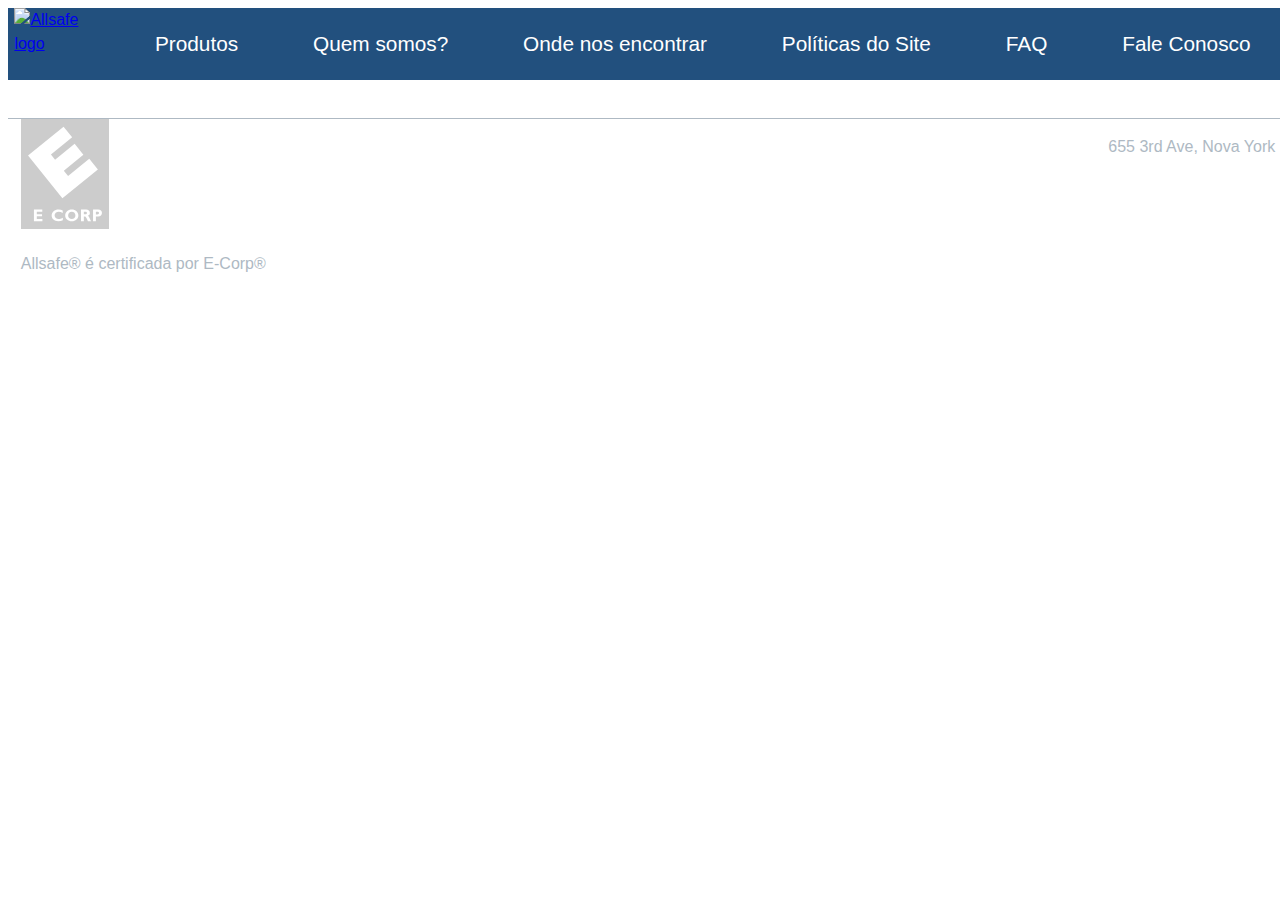
==== AllSafe/contato.html @ 62506f4c "Nav optimizations and footer added" ====
<!DOCTYPE html>
<html lang="pt-BR">

<head>
  <meta charset="UTF-8">
  <meta name="viewport" content="width=device-width, initial-scale=1.0">
  <link rel="stylesheet" href="../reset.css">
  <link rel="stylesheet" href="allsafestyle.css">
  <title>Allsafe - Cybersecurity</title>
</head>

<body>
  <header>
    <a href="home.html" id="topLogo">
      <img src="../images/Allsafe-logo-alt.svg" alt="Allsafe logo">
    </a>
    <nav id="refList">
      <div>
        <a href="produtos.html">Produtos</a>
      </div>
      <div>
        <a href="quemsomos.html">Quem somos?</a>
      </div>
      <div>
        <a href="local.html">Onde nos encontrar</a>
      </div>
      <div>
        <a href="politicas.html">Políticas do Site</a>
      </div>
      <div>
        <a href="faq.html">FAQ</a>
      </div>
      <div>
        <a href="contato.html">Fale Conosco</a>
      </div>
    </nav>
  </header>
  <div id="spacing"></div>
  <main>
  </main>
  <footer>
    <div>
      <img src="../images/e-corp-check.svg" style="filter: opacity(20%); height: 110px;">
      <p>Allsafe® é certificada por E-Corp®</p>
    </div>
    <div>
      <p>655 3rd Ave, Nova York</p>
    </div>
  </footer>
</body>

</html>
---- AllSafe/allsafestyle.css ----
* {
  --main: #22507E;
  --sec: #1A4B7B;
  --bg: #FFFFFF;
  --ter: #AEB9C3;
  box-sizing: border-box;
}

html, body {
  height: 100%;
  width: 100%;
  font-family: 'Open Sans', 'Helvetica Neue', sans-serif;
  line-height: 1.5rem;
  background-color: var(--bg);
}

header {
  background-color: var(--main);
  width: 100%;
}

#topLogo img {
  width: 223px;
}

#refList {
  height: 100%;
  font-size: 1.3em;
  font-weight: 500;
  display: flex;
  justify-content: space-around;
}

#refList div {
  height: 100%;
  width: fit-content;
  display: flex;
  padding-left: 0.5vw;
  padding-right: 0.5vw;
}

#refList div:hover {
  transition: background-color 0.2s;
  background-color: var(--sec);
}

#refList div a {
  align-self: center;
  text-decoration: none;
  text-align: center;
  color: var(--bg);
  transition: background-color 0.2s;
}

h1 {
  font-size: 2rem;
  color: var(--main);
}

main p {
  text-align: justify;
  text-indent: 2rem;
}

footer {
  color: var(--ter);
  display: flex;
  justify-content: space-between;
  padding-left: 1%;
  padding-right: 1%;
  border-top: 1px solid var(--ter);
}

@media screen and (min-width:811px) {
  header {
    height: 8%;
    position: fixed;
    display: flex;
    justify-content: space-between;
  }
  #topLogo {
    margin-right: 1vw;
    margin-left: 0.5vw;
  }
  header a img {
    height: 100%;
  }
  header nav {
    width: 100%;
  }
  #spacing {
    height: 8%;
  }
  main {
    width: 80%;
    margin-top: 3%;
    margin-bottom: 3%;
    margin-left: auto;
    margin-right: auto;
  }
}

@media screen and (max-width: 810px) {
  header {
    height: 20%;
    display: flex;
    flex-direction: column;
    justify-content: center;
  }
  #topLogo {
    height: 40%;
    margin-left: auto;
    margin-right: auto;
    margin-top: 1vh;
  }
  header a img {
    height: 100%;
  }
  header nav {
    height: 60%;
  }
  main {
    margin-top: 3%;
  }
}

@media screen and (max-width: 510px) {
  header {
    height: max-content;
  }
  #topLogo {
    height: 10vh;
    max-width: 100%;
  }
  #refList {
    display: inline-block;
    text-align: center;
  }
  #refList div {
    display: inline-flex;
    height: 8vh;
  }
}
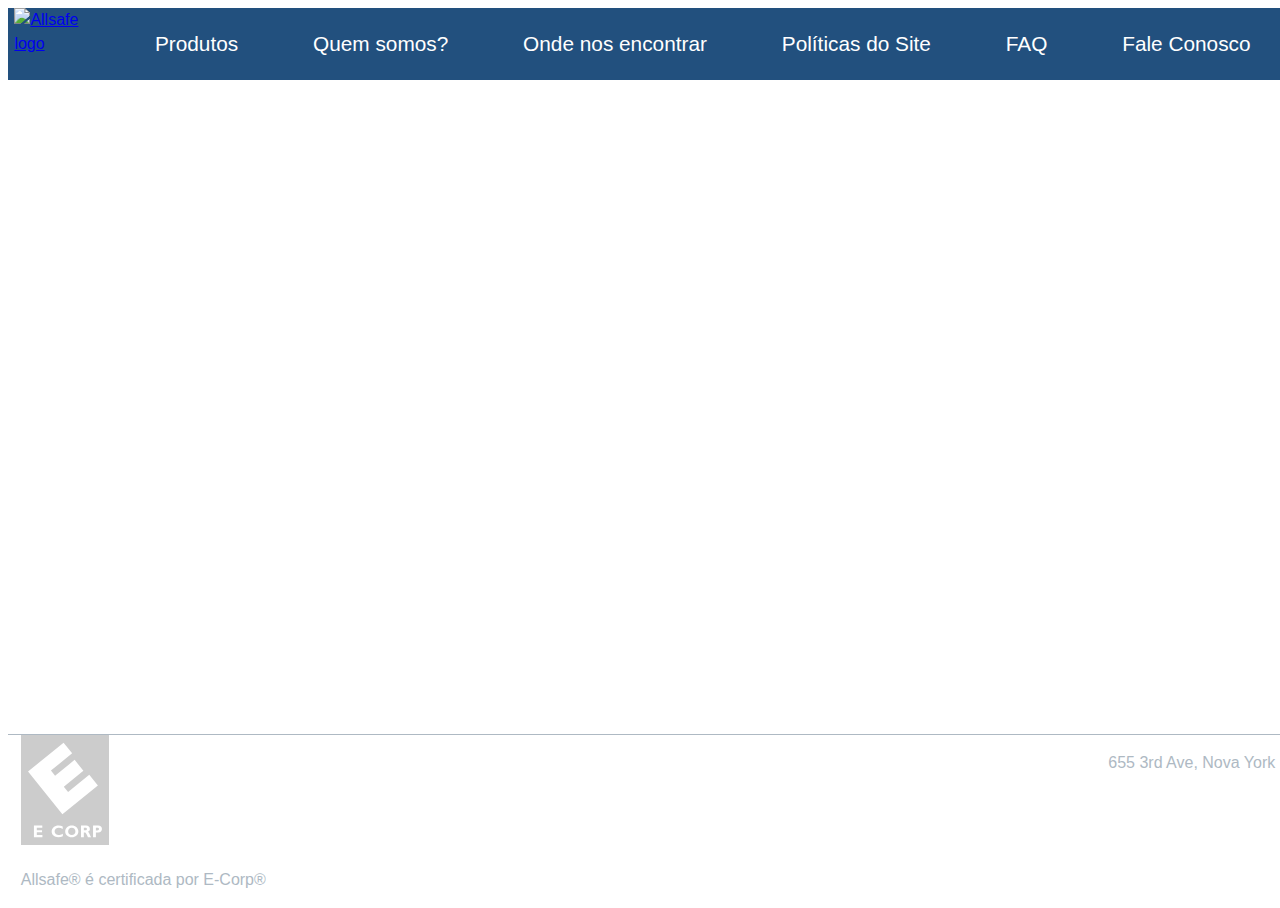
==== commit c7533dde: "Changed Footer" ====
--- a/AllSafe/contato.html
+++ b/AllSafe/contato.html
@@ -40,7 +40,7 @@
   </main>
   <footer>
     <div>
-      <img src="../images/e-corp-check.svg" style="filter: opacity(20%); height: 110px;">
+      <img src="../images/e-corp-check.svg" style="filter: opacity(20%); height: 110px; max-height: 15vh;">
       <p>Allsafe® é certificada por E-Corp®</p>
     </div>
     <div>
--- a/AllSafe/allsafestyle.css
+++ b/AllSafe/allsafestyle.css
@@ -12,6 +12,12 @@
   font-family: 'Open Sans', 'Helvetica Neue', sans-serif;
   line-height: 1.5rem;
   background-color: var(--bg);
+}
+
+body {
+  display: flex;
+  flex-direction: column;
+  justify-content: space-between;
 }
 
 header {
@@ -69,6 +75,7 @@
   padding-left: 1%;
   padding-right: 1%;
   border-top: 1px solid var(--ter);
+  width: 100%;
 }
 
 @media screen and (min-width:811px) {
@@ -92,7 +99,7 @@
     height: 8%;
   }
   main {
-    width: 80%;
+    width: 80vw;
     margin-top: 3%;
     margin-bottom: 3%;
     margin-left: auto;
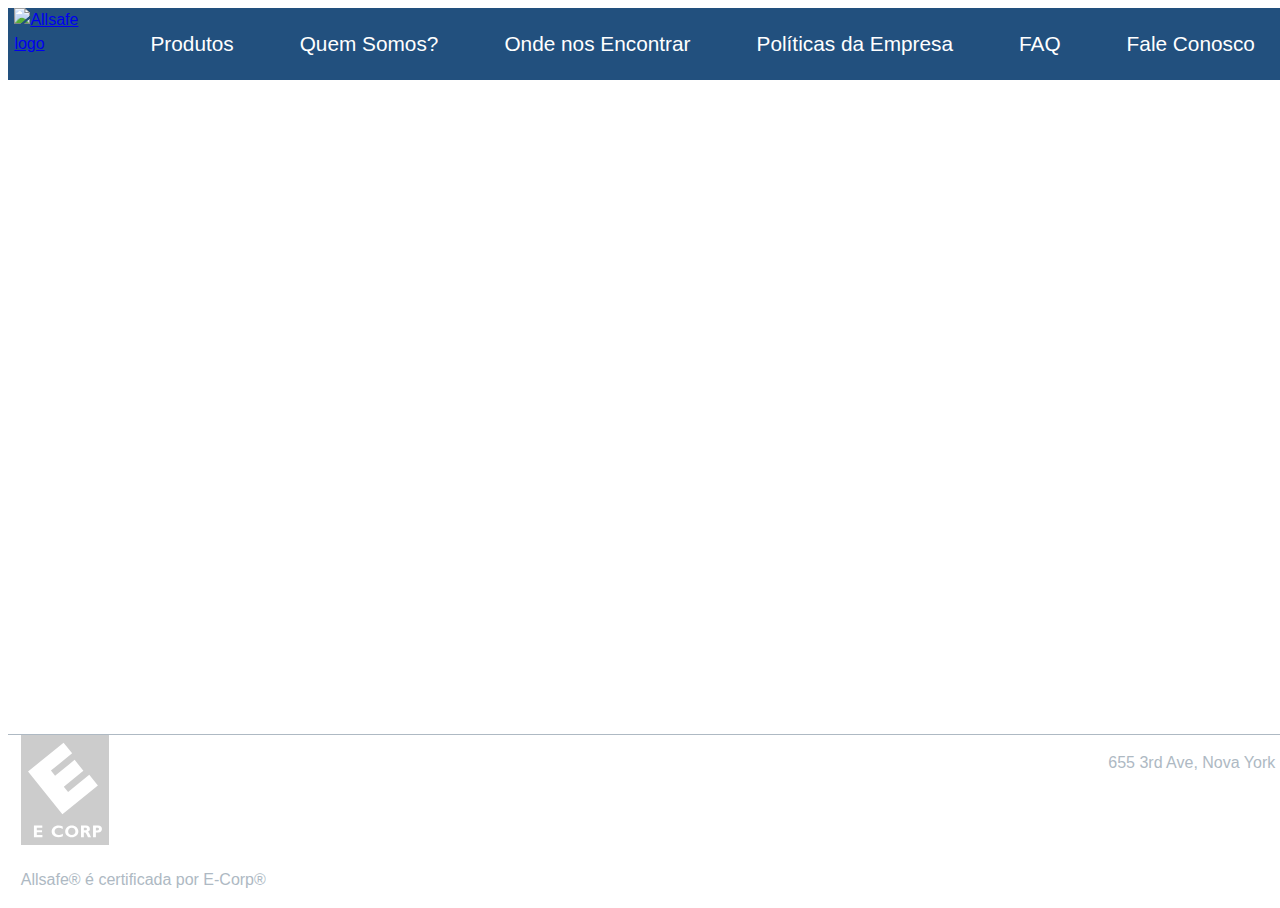
==== commit 44a327ed: "Changed Nav" ====
--- a/AllSafe/contato.html
+++ b/AllSafe/contato.html
@@ -19,13 +19,13 @@
         <a href="produtos.html">Produtos</a>
       </div>
       <div>
-        <a href="quemsomos.html">Quem somos?</a>
+        <a href="quemsomos.html">Quem Somos?</a>
       </div>
       <div>
-        <a href="local.html">Onde nos encontrar</a>
+        <a href="local.html">Onde nos Encontrar</a>
       </div>
       <div>
-        <a href="politicas.html">Políticas do Site</a>
+        <a href="politicas.html">Políticas da Empresa</a>
       </div>
       <div>
         <a href="faq.html">FAQ</a>
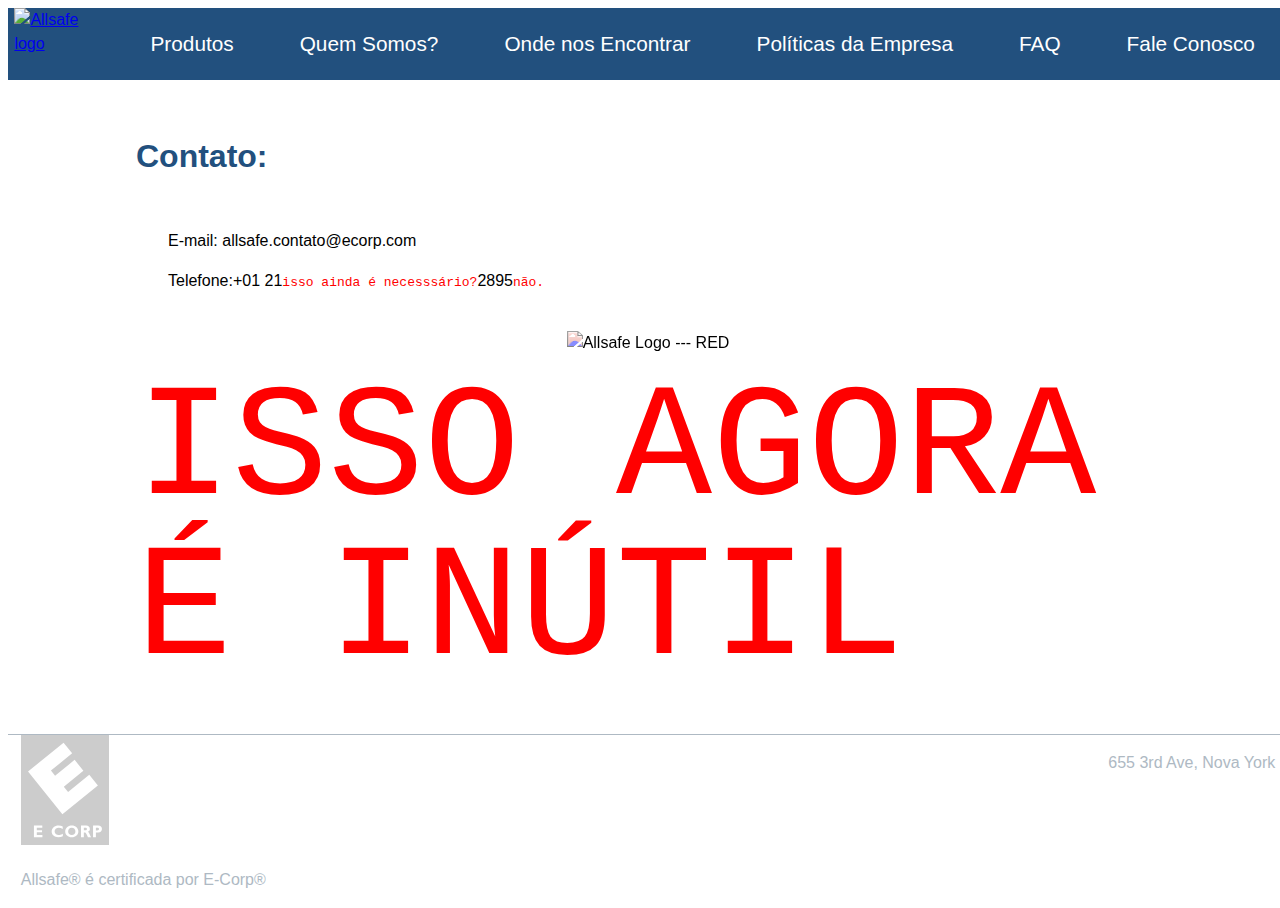
==== commit 4b9075da: "Added Content" ====
--- a/AllSafe/contato.html
+++ b/AllSafe/contato.html
@@ -37,6 +37,14 @@
   </header>
   <div id="spacing"></div>
   <main>
+    <h1>Contato:</h1>
+    <p><br></p>
+    <p>E-mail: allsafe.contato@ecorp.com</p>
+    <p>Telefone:+01 21<span>isso ainda é necesssário?</span>2895<span>não.</span></p>
+    <figure style="filter: hue-rotate(140deg); display: flex; justify-content: center; margin-top: 4vh;">
+      <img src="../images/Allsafe-logo.svg" alt="Allsafe Logo --- RED">
+    </figure>
+    <span style="font-size: 10rem; line-height: 10rem;">ISSO AGORA É INÚTIL</span>
   </main>
   <footer>
     <div>
--- a/AllSafe/allsafestyle.css
+++ b/AllSafe/allsafestyle.css
@@ -68,6 +68,11 @@
   text-indent: 2rem;
 }
 
+span {
+  color: red;
+  font-family: monospace;
+}
+
 footer {
   color: var(--ter);
   display: flex;
@@ -80,7 +85,7 @@
 
 @media screen and (min-width:811px) {
   header {
-    height: 8%;
+    height: 8vh;
     position: fixed;
     display: flex;
     justify-content: space-between;
@@ -96,10 +101,11 @@
     width: 100%;
   }
   #spacing {
-    height: 8%;
+    min-height: 8vh;
   }
   main {
     width: 80vw;
+
     margin-top: 3%;
     margin-bottom: 3%;
     margin-left: auto;
@@ -129,6 +135,9 @@
   main {
     margin-top: 3%;
   }
+  #spacing {
+    height: 0;
+  }
 }
 
 @media screen and (max-width: 510px) {
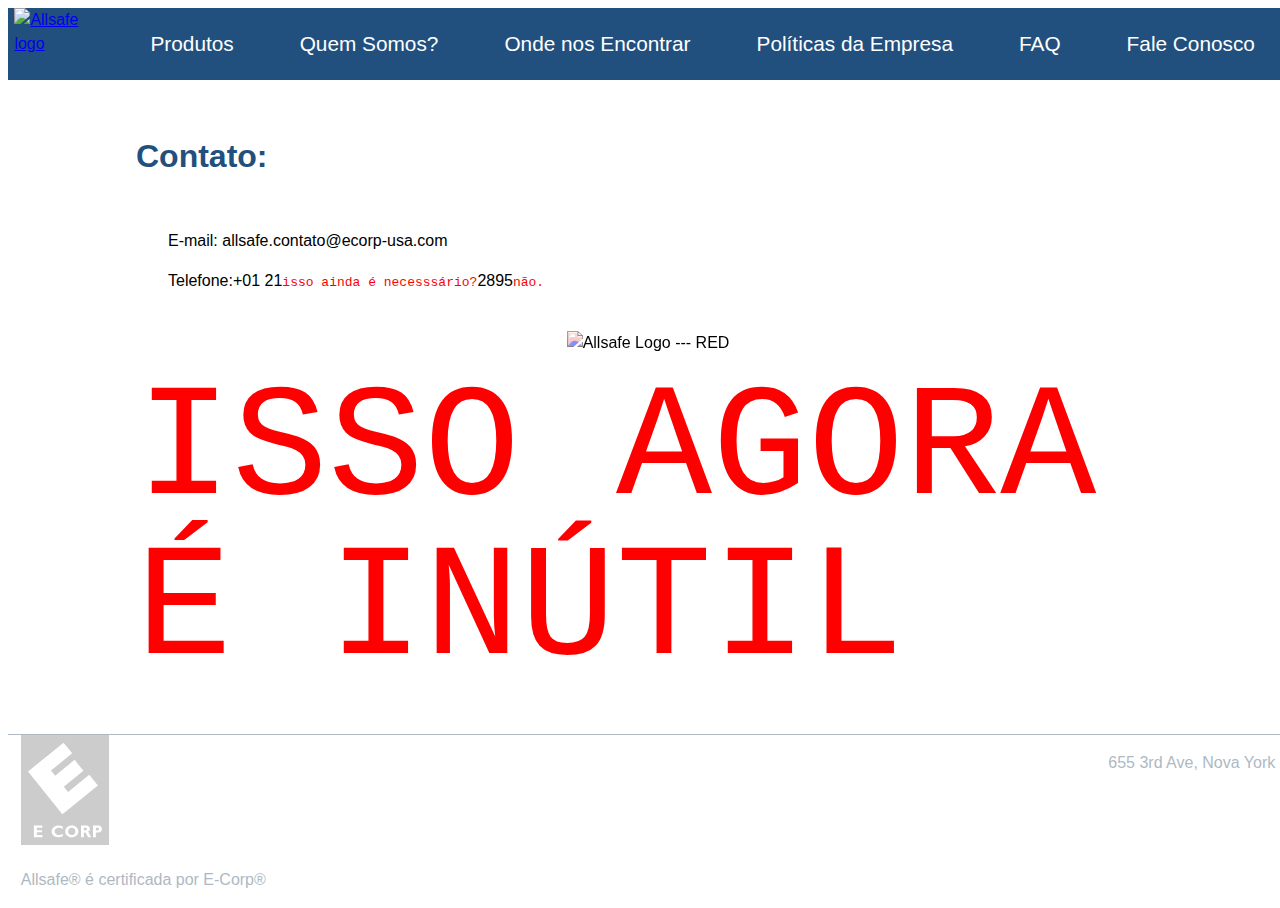
==== commit d8c429b3: "Changed e-mail address" ====
--- a/AllSafe/contato.html
+++ b/AllSafe/contato.html
@@ -39,7 +39,7 @@
   <main>
     <h1>Contato:</h1>
     <p><br></p>
-    <p>E-mail: allsafe.contato@ecorp.com</p>
+    <p>E-mail: allsafe.contato@ecorp-usa.com</p>
     <p>Telefone:+01 21<span>isso ainda é necesssário?</span>2895<span>não.</span></p>
     <figure style="filter: hue-rotate(140deg); display: flex; justify-content: center; margin-top: 4vh;">
       <img src="../images/Allsafe-logo.svg" alt="Allsafe Logo --- RED">
